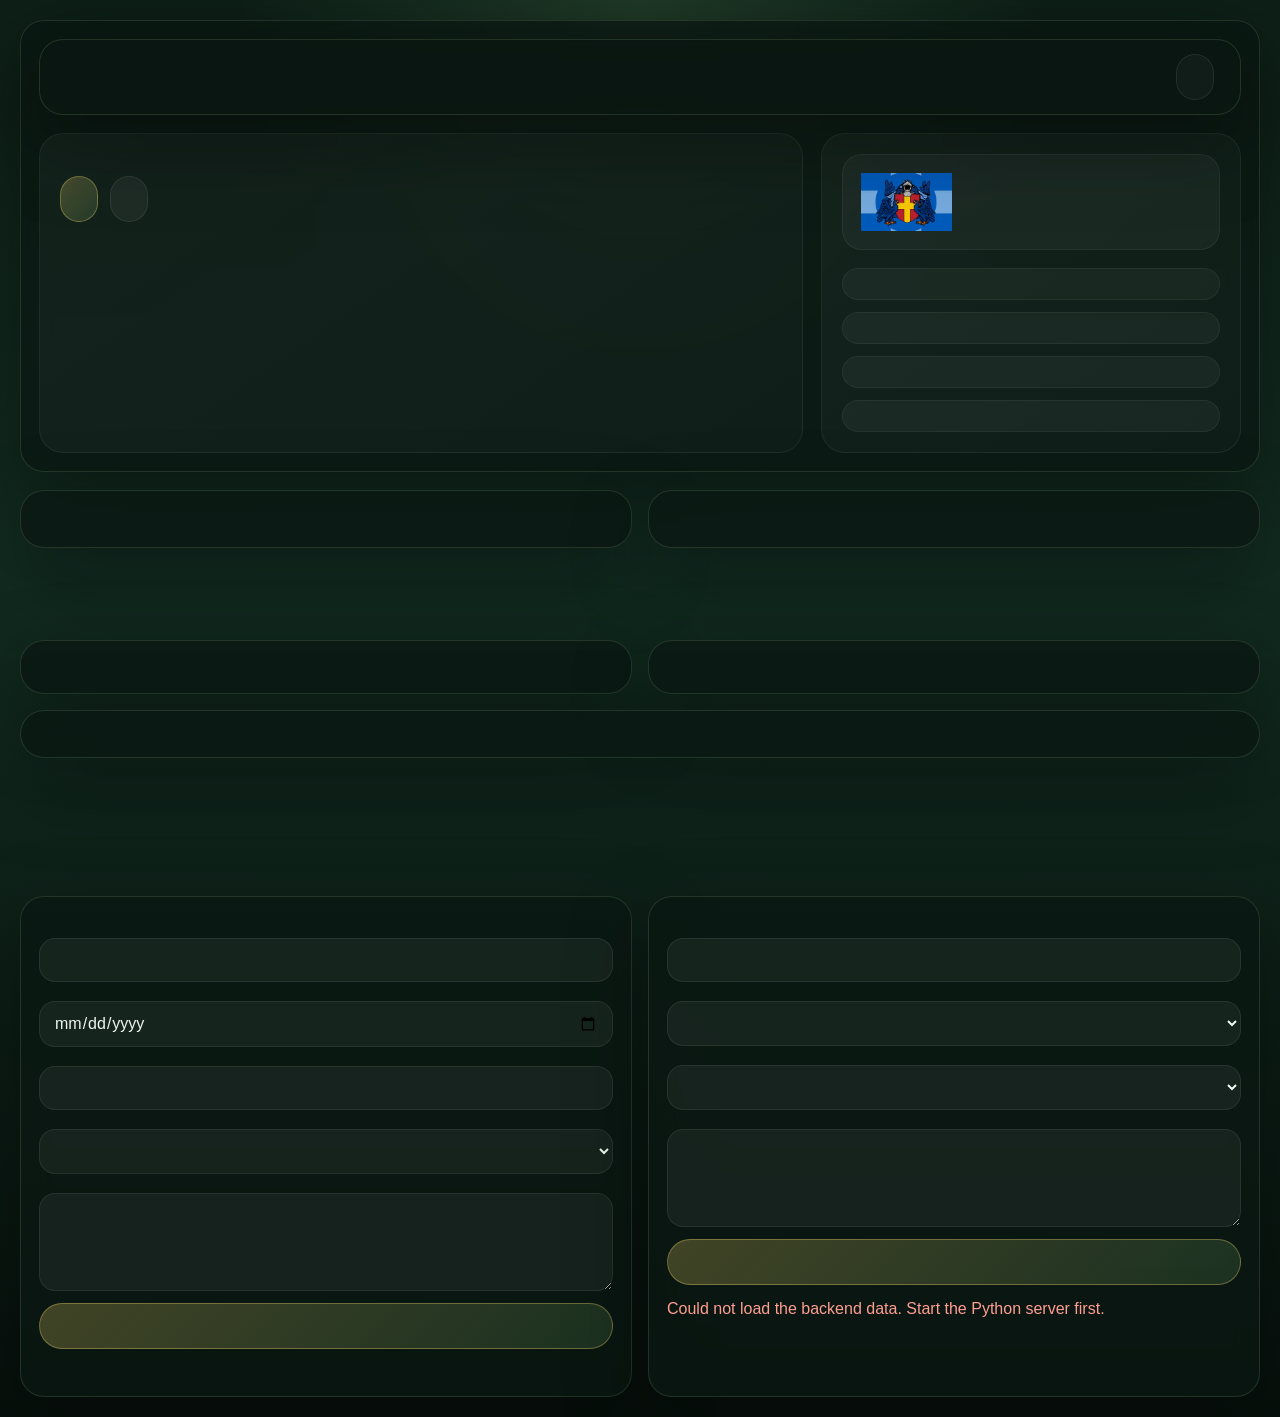
==== index.html @ 23d6ea49 "First upload" ====
<!DOCTYPE html>
<html lang="en">
<head>
  <meta charset="UTF-8">
  <meta name="viewport" content="width=device-width, initial-scale=1.0">
  <title>The Royal Kingdom of Melonia</title>
  <link rel="stylesheet" href="style.css">
</head>
<body>
  <div class="site-shell">
    <header class="hero" id="top">
      <nav class="topnav">
        <div class="wordmark">
          <span class="wordmark__eyebrow" data-i18n="brandingEyebrow"></span>
          <strong class="wordmark__title" id="siteNameTop"></strong>
        </div>

        <div class="topnav__controls">
          <a class="button button--ghost" href="dev.html" target="_blank" rel="noopener noreferrer" data-i18n="devPortalLink"></a>
          <div class="language-switcher" id="languageSwitcher" aria-label="Language selector"></div>
        </div>
      </nav>

      <div class="hero__content">
        <div class="hero__copy">
          <p class="hero__overline" data-i18n="heroOverline"></p>
          <h1 id="siteNameHero"></h1>
          <p class="hero__motto" id="siteMotto"></p>
          <p class="hero__intro" data-i18n="heroIntro"></p>
          <div class="hero__actions">
            <a class="button button--primary" href="#registers" data-i18n="heroPrimaryAction"></a>
            <a class="button" href="#news" data-i18n="heroSecondaryAction"></a>
          </div>
        </div>

        <aside class="hero-card">
          <div class="hero-flag">
            <img src="melonia.png" alt="Flag of Melonia" id="flagImage">
          </div>
          <dl class="hero-facts">
            <div>
              <dt data-i18n="factFounded"></dt>
              <dd id="siteFounded"></dd>
            </div>
            <div>
              <dt data-i18n="factCapital"></dt>
              <dd id="siteCapital"></dd>
            </div>
            <div>
              <dt data-i18n="factTerritories"></dt>
              <dd id="territoryCount"></dd>
            </div>
            <div>
              <dt data-i18n="factGovernment"></dt>
              <dd data-i18n="governmentShort"></dd>
            </div>
          </dl>
        </aside>
      </div>
    </header>

    <main class="main-content">
      <section class="section section--grid" id="about">
        <article class="panel panel--feature">
          <p class="section__eyebrow" data-i18n="sectionAboutEyebrow"></p>
          <h2 data-i18n="sectionAboutTitle"></h2>
          <p data-i18n="sectionAboutBody"></p>
        </article>

        <article class="panel">
          <p class="section__eyebrow" data-i18n="sectionMissionEyebrow"></p>
          <h2 data-i18n="sectionMissionTitle"></h2>
          <p data-i18n="sectionMissionBody"></p>
        </article>
      </section>

      <section class="section" id="news">
        <div class="section-heading">
          <p class="section__eyebrow" data-i18n="sectionNewsEyebrow"></p>
          <h2 data-i18n="sectionNewsTitle"></h2>
          <p data-i18n="sectionNewsLead"></p>
        </div>
        <div class="cards cards--three" id="newsGrid"></div>
      </section>

      <section class="section" id="government">
        <div class="section-heading">
          <p class="section__eyebrow" data-i18n="sectionGovernmentEyebrow"></p>
          <h2 data-i18n="sectionGovernmentTitle"></h2>
          <p data-i18n="sectionGovernmentLead"></p>
        </div>

        <div class="government-layout">
          <article class="panel">
            <h3 data-i18n="sectionMonarchyTitle"></h3>
            <p data-i18n="sectionMonarchyBody"></p>
          </article>

          <article class="panel">
            <h3 data-i18n="sectionCouncilTitle"></h3>
            <p data-i18n="sectionCouncilBody"></p>
          </article>

          <article class="panel panel--wide">
            <h3 data-i18n="sectionMinistriesTitle"></h3>
            <div class="ministry-grid" id="ministryGrid"></div>
          </article>
        </div>
      </section>

      <section class="section" id="territories">
        <div class="section-heading">
          <p class="section__eyebrow" data-i18n="sectionTerritoriesEyebrow"></p>
          <h2 data-i18n="sectionTerritoriesTitle"></h2>
          <p data-i18n="sectionTerritoriesLead"></p>
        </div>
        <div class="cards cards--three" id="territoryGrid"></div>
      </section>

      <section class="section" id="allies">
        <div class="section-heading">
          <p class="section__eyebrow" data-i18n="sectionAlliesEyebrow"></p>
          <h2 data-i18n="sectionAlliesTitle"></h2>
          <p data-i18n="sectionAlliesLead"></p>
        </div>
        <div class="cards cards--three" id="alliesGrid"></div>
      </section>

      <section class="section" id="registers">
        <div class="section-heading">
          <p class="section__eyebrow" data-i18n="sectionRegistersEyebrow"></p>
          <h2 data-i18n="sectionRegistersTitle"></h2>
          <p data-i18n="sectionRegistersLead"></p>
        </div>

        <div class="register-layout">
          <article class="panel">
            <h3 data-i18n="citizenFormTitle"></h3>
            <p class="panel__lead" data-i18n="citizenFormLead"></p>
            <form class="official-form" id="citizenForm">
              <label>
                <span data-i18n="labelFullName"></span>
                <input type="text" name="fullName" required>
              </label>
              <label>
                <span data-i18n="labelBirthDate"></span>
                <input type="date" name="birthDate" required>
              </label>
              <label>
                <span data-i18n="labelResidence"></span>
                <input type="text" name="residence" required>
              </label>
              <label>
                <span data-i18n="labelTerritory"></span>
                <select name="territory" id="citizenTerritory" required></select>
              </label>
              <label>
                <span data-i18n="labelNotes"></span>
                <textarea name="notes" rows="4"></textarea>
              </label>
              <button class="button button--primary" type="submit" data-i18n="submitCitizen"></button>
            </form>
            <p class="form-status" id="citizenStatus"></p>
          </article>

          <article class="panel">
            <h3 data-i18n="passportFormTitle"></h3>
            <p class="panel__lead" data-i18n="passportFormLead"></p>
            <form class="official-form" id="passportForm">
              <label>
                <span data-i18n="labelApplicantName"></span>
                <input type="text" name="applicantName" required>
              </label>
              <label>
                <span data-i18n="labelDocumentType"></span>
                <select name="documentType" required>
                  <option value="standard" data-i18n-option="documentStandard"></option>
                  <option value="official" data-i18n-option="documentOfficial"></option>
                  <option value="service" data-i18n-option="documentService"></option>
                </select>
              </label>
              <label>
                <span data-i18n="labelTerritory"></span>
                <select name="territory" id="passportTerritory" required></select>
              </label>
              <label>
                <span data-i18n="labelIssueReason"></span>
                <textarea name="issueReason" rows="4" required></textarea>
              </label>
              <button class="button button--primary" type="submit" data-i18n="submitPassport"></button>
            </form>
            <p class="form-status" id="passportStatus"></p>
          </article>
        </div>
      </section>

    </main>
  </div>

  <template id="recordTemplate">
    <article class="record-card">
      <strong class="record-card__title"></strong>
      <p class="record-card__meta"></p>
      <p class="record-card__body"></p>
    </article>
  </template>

  <script src="script.js"></script>
</body>
</html>
---- style.css ----
:root {
  --bg-top: #0d1f17;
  --bg-mid: #122b21;
  --bg-bottom: #07100c;
  --panel: rgba(11, 24, 18, 0.78);
  --panel-strong: rgba(11, 24, 18, 0.9);
  --panel-soft: rgba(255, 255, 255, 0.04);
  --line: rgba(190, 233, 178, 0.14);
  --line-strong: rgba(190, 233, 178, 0.34);
  --text: #eef8ef;
  --muted: #adc4b0;
  --accent: #f2d96b;
  --accent-2: #8fd98b;
  --danger: #ff9f92;
  --success: #9ef1a1;
  --shadow: 0 28px 80px rgba(0, 0, 0, 0.35);
}

* {
  box-sizing: border-box;
}

html,
body {
  margin: 0;
  min-height: 100%;
}

body {
  font-family: "Segoe UI", sans-serif;
  color: var(--text);
  background:
    radial-gradient(circle at top, rgba(143, 217, 139, 0.14), transparent 26%),
    linear-gradient(180deg, var(--bg-top), var(--bg-mid) 40%, var(--bg-bottom));
}

img {
  max-width: 100%;
  display: block;
}

button,
input,
select,
textarea {
  font: inherit;
}

.site-shell {
  width: min(1440px, 100%);
  margin: 0 auto;
  padding: 20px;
}

.hero,
.panel,
.topnav,
.language-switcher button,
.card,
.record-card {
  background: var(--panel);
  border: 1px solid var(--line);
  box-shadow: var(--shadow);
  backdrop-filter: blur(16px);
}

.hero,
.panel,
.topnav,
.button,
.language-switcher button,
.card,
.record-card {
  border-radius: 24px;
}

.hero {
  padding: 18px;
}

.topnav {
  display: flex;
  justify-content: space-between;
  align-items: center;
  gap: 16px;
  padding: 14px 16px;
}

.topnav__controls {
  display: flex;
  flex-wrap: wrap;
  align-items: center;
  gap: 10px;
}

.wordmark__eyebrow,
.hero__overline,
.section__eyebrow,
.panel__lead,
.record-card__meta,
.hero-facts dt,
.official-form span,
.form-status {
  color: var(--muted);
}

.wordmark__eyebrow,
.hero__overline,
.section__eyebrow {
  margin: 0 0 8px;
  text-transform: uppercase;
  letter-spacing: 0.2em;
  font-size: 0.72rem;
}

.wordmark__title {
  color: var(--accent);
  font-size: 1rem;
}

.language-switcher {
  display: flex;
  flex-wrap: wrap;
  gap: 8px;
}

.language-switcher button {
  padding: 10px 14px;
  color: var(--text);
  cursor: pointer;
  transition: 140ms ease;
}

.language-switcher button.is-active,
.language-switcher button:hover,
.button:hover {
  border-color: var(--line-strong);
  background: linear-gradient(135deg, rgba(143, 217, 139, 0.18), rgba(242, 217, 107, 0.12));
}

.hero__content {
  display: grid;
  grid-template-columns: minmax(0, 1.4fr) minmax(300px, 420px);
  gap: 18px;
  margin-top: 18px;
}

.hero__copy,
.hero-card {
  padding: 20px;
  border-radius: 24px;
  background: linear-gradient(145deg, rgba(255,255,255,0.04), rgba(255,255,255,0.02));
  border: 1px solid rgba(255,255,255,0.06);
}

.hero h1,
.section-heading h2,
.panel h3,
.panel h4 {
  margin: 0;
}

.hero h1 {
  font-size: clamp(2.2rem, 4.5vw, 4.8rem);
  line-height: 0.96;
  color: var(--accent);
}

.hero__motto {
  margin: 14px 0 8px;
  font-size: 1.2rem;
  color: var(--accent-2);
  font-weight: 700;
}

.hero__intro,
.section-heading p,
.panel p,
.card p,
.record-card__body {
  line-height: 1.7;
}

.hero__actions {
  display: flex;
  flex-wrap: wrap;
  gap: 12px;
  margin-top: 22px;
}

.button {
  display: inline-flex;
  align-items: center;
  justify-content: center;
  min-height: 46px;
  padding: 12px 18px;
  color: var(--text);
  text-decoration: none;
  border: 1px solid rgba(255,255,255,0.08);
  background: rgba(255,255,255,0.05);
  cursor: pointer;
  transition: 140ms ease;
}

.button--primary {
  background: linear-gradient(135deg, rgba(242, 217, 107, 0.24), rgba(143, 217, 139, 0.14));
  border-color: rgba(242, 217, 107, 0.34);
}

.button--ghost {
  background: rgba(255,255,255,0.03);
}

.hero-card {
  display: grid;
  gap: 18px;
}

.hero-flag {
  padding: 18px;
  border-radius: 20px;
  background: rgba(255,255,255,0.04);
  border: 1px solid rgba(255,255,255,0.06);
}

.hero-facts {
  display: grid;
  gap: 12px;
  margin: 0;
}

.hero-facts div {
  padding: 12px 14px;
  border-radius: 18px;
  background: var(--panel-soft);
  border: 1px solid rgba(255,255,255,0.06);
}

.hero-facts dt {
  margin-bottom: 6px;
  font-size: 0.78rem;
  text-transform: uppercase;
  letter-spacing: 0.16em;
}

.hero-facts dd {
  margin: 0;
  color: var(--accent);
  font-weight: 700;
}

.main-content {
  display: grid;
  gap: 18px;
  margin-top: 18px;
}

.section {
  display: grid;
  gap: 16px;
}

.section--grid {
  grid-template-columns: repeat(2, minmax(0, 1fr));
}

.section-heading {
  max-width: 72ch;
}

.section-heading h2 {
  font-size: clamp(1.7rem, 3vw, 3rem);
  color: var(--accent);
}

.section-heading p {
  margin: 12px 0 0;
}

.panel {
  padding: 18px;
}

.panel h3,
.panel h4,
.card h3,
.record-card__title {
  color: var(--accent);
  margin-bottom: 10px;
}

.cards,
.record-list,
.official-form,
.ministry-grid {
  display: grid;
  gap: 12px;
}

.cards--three {
  grid-template-columns: repeat(3, minmax(0, 1fr));
}

.card,
.record-card {
  padding: 16px;
}

.government-layout,
.register-layout,
.records-grid,
.dev-layout {
  display: grid;
  gap: 16px;
}

.government-layout,
.register-layout,
.records-grid {
  grid-template-columns: repeat(2, minmax(0, 1fr));
}

.dev-layout {
  grid-template-columns: 340px minmax(0, 1fr);
}

.panel--wide {
  grid-column: span 2;
}

.ministry-grid {
  grid-template-columns: repeat(2, minmax(0, 1fr));
}

.ministry-card {
  padding: 14px;
  border-radius: 18px;
  background: var(--panel-soft);
  border: 1px solid rgba(255,255,255,0.06);
}

.ministry-card strong {
  display: block;
  color: var(--accent);
  margin-bottom: 6px;
}

.ministry-card__meta {
  font-size: 0.9rem;
  color: var(--muted);
  margin-bottom: 8px;
}

.official-form label {
  display: grid;
  gap: 7px;
}

.official-form input,
.official-form select,
.official-form textarea {
  width: 100%;
  padding: 12px 14px;
  color: var(--text);
  border: 1px solid rgba(255,255,255,0.08);
  border-radius: 16px;
  background: rgba(255,255,255,0.05);
}

.official-form input:focus,
.official-form select:focus,
.official-form textarea:focus {
  outline: 2px solid rgba(242, 217, 107, 0.25);
  border-color: var(--line-strong);
}

.form-status {
  min-height: 1.2em;
  margin: 10px 0 0;
}

.form-status.is-success {
  color: var(--success);
}

.form-status.is-error {
  color: var(--danger);
}

.dev-dashboard {
  display: grid;
  gap: 16px;
}

.manager-list {
  display: grid;
  gap: 12px;
  margin-bottom: 14px;
}

.panel--manager {
  padding: 14px;
  border-radius: 18px;
}

.records-grid--dev {
  grid-template-columns: repeat(2, minmax(0, 1fr));
}

.panel-row {
  display: flex;
  justify-content: space-between;
  align-items: center;
  gap: 12px;
  margin-bottom: 12px;
}

@media (max-width: 1180px) {
  .hero__content,
  .section--grid,
  .cards--three,
  .government-layout,
  .register-layout,
  .records-grid,
  .dev-layout,
  .records-grid--dev {
    grid-template-columns: 1fr;
  }

  .panel--wide {
    grid-column: auto;
  }

  .ministry-grid {
    grid-template-columns: 1fr;
  }
}

@media (max-width: 760px) {
  .site-shell {
    padding: 12px;
  }

  .topnav {
    flex-direction: column;
    align-items: flex-start;
  }

  .hero {
    padding: 12px;
  }
}
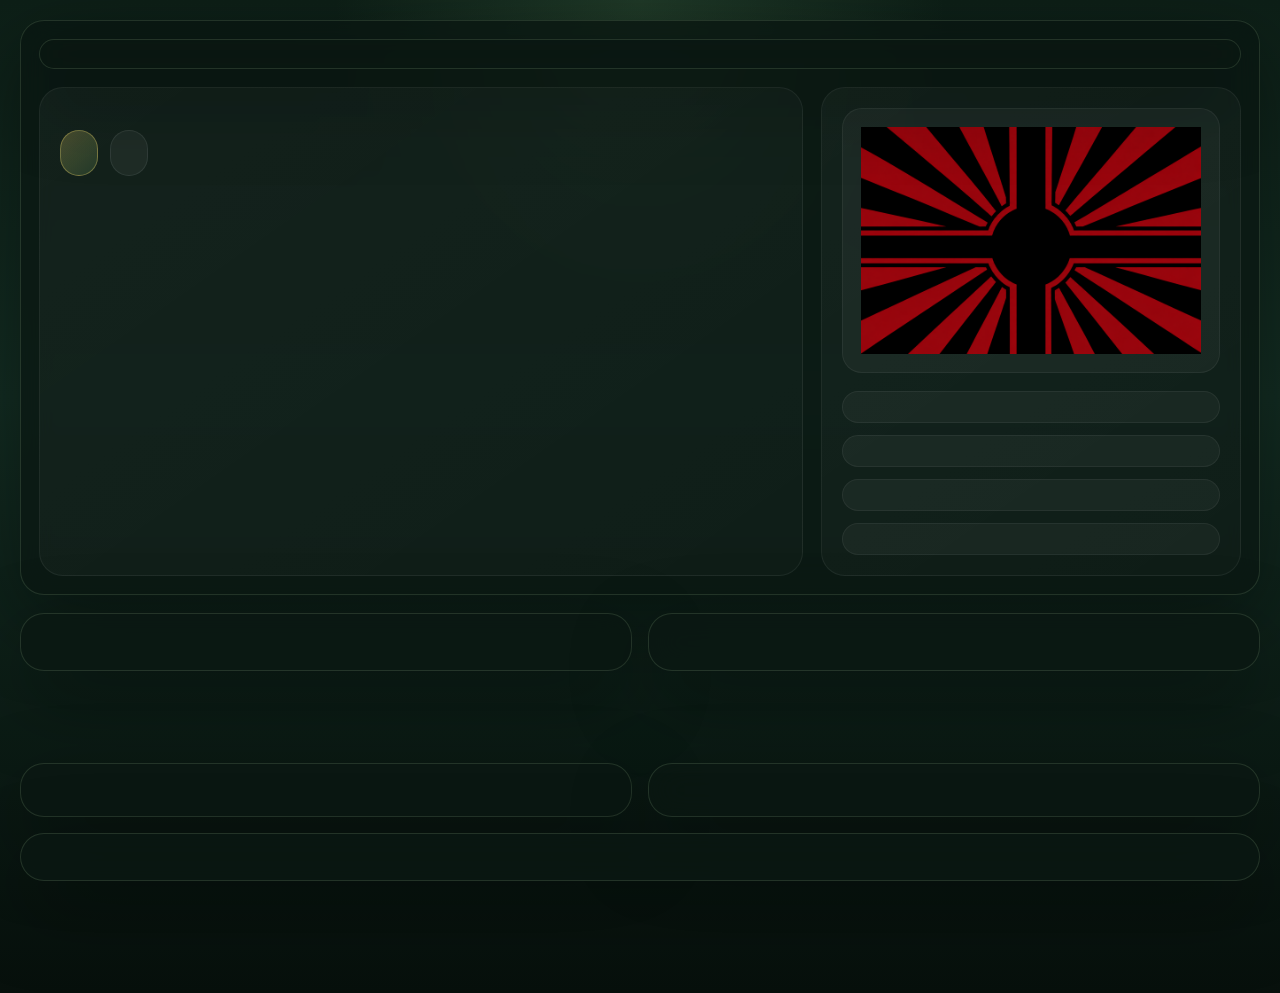
==== commit 60cb84d5: "massive change" ====
--- a/index.html
+++ b/index.html
@@ -3,7 +3,7 @@
 <head>
   <meta charset="UTF-8">
   <meta name="viewport" content="width=device-width, initial-scale=1.0">
-  <title>The Royal Kingdom of Melonia</title>
+  <title>The Empire of Melonia</title>
   <link rel="stylesheet" href="style.css">
 </head>
 <body>
@@ -14,11 +14,6 @@
           <span class="wordmark__eyebrow" data-i18n="brandingEyebrow"></span>
           <strong class="wordmark__title" id="siteNameTop"></strong>
         </div>
-
-        <div class="topnav__controls">
-          <a class="button button--ghost" href="dev.html" target="_blank" rel="noopener noreferrer" data-i18n="devPortalLink"></a>
-          <div class="language-switcher" id="languageSwitcher" aria-label="Language selector"></div>
-        </div>
       </nav>
 
       <div class="hero__content">
@@ -27,8 +22,9 @@
           <h1 id="siteNameHero"></h1>
           <p class="hero__motto" id="siteMotto"></p>
           <p class="hero__intro" data-i18n="heroIntro"></p>
+
           <div class="hero__actions">
-            <a class="button button--primary" href="#registers" data-i18n="heroPrimaryAction"></a>
+            <a class="button button--primary" href="#news" data-i18n="heroPrimaryAction"></a>
             <a class="button" href="#news" data-i18n="heroSecondaryAction"></a>
           </div>
         </div>
@@ -37,19 +33,23 @@
           <div class="hero-flag">
             <img src="melonia.png" alt="Flag of Melonia" id="flagImage">
           </div>
+
           <dl class="hero-facts">
             <div>
               <dt data-i18n="factFounded"></dt>
               <dd id="siteFounded"></dd>
             </div>
+
             <div>
               <dt data-i18n="factCapital"></dt>
               <dd id="siteCapital"></dd>
             </div>
+
             <div>
               <dt data-i18n="factTerritories"></dt>
               <dd id="territoryCount"></dd>
             </div>
+
             <div>
               <dt data-i18n="factGovernment"></dt>
               <dd data-i18n="governmentShort"></dd>
@@ -60,6 +60,7 @@
     </header>
 
     <main class="main-content">
+
       <section class="section section--grid" id="about">
         <article class="panel panel--feature">
           <p class="section__eyebrow" data-i18n="sectionAboutEyebrow"></p>
@@ -80,6 +81,7 @@
           <h2 data-i18n="sectionNewsTitle"></h2>
           <p data-i18n="sectionNewsLead"></p>
         </div>
+
         <div class="cards cards--three" id="newsGrid"></div>
       </section>
 
@@ -91,6 +93,7 @@
         </div>
 
         <div class="government-layout">
+
           <article class="panel">
             <h3 data-i18n="sectionMonarchyTitle"></h3>
             <p data-i18n="sectionMonarchyBody"></p>
@@ -105,6 +108,7 @@
             <h3 data-i18n="sectionMinistriesTitle"></h3>
             <div class="ministry-grid" id="ministryGrid"></div>
           </article>
+
         </div>
       </section>
 
@@ -114,6 +118,7 @@
           <h2 data-i18n="sectionTerritoriesTitle"></h2>
           <p data-i18n="sectionTerritoriesLead"></p>
         </div>
+
         <div class="cards cards--three" id="territoryGrid"></div>
       </section>
 
@@ -123,75 +128,8 @@
           <h2 data-i18n="sectionAlliesTitle"></h2>
           <p data-i18n="sectionAlliesLead"></p>
         </div>
+
         <div class="cards cards--three" id="alliesGrid"></div>
-      </section>
-
-      <section class="section" id="registers">
-        <div class="section-heading">
-          <p class="section__eyebrow" data-i18n="sectionRegistersEyebrow"></p>
-          <h2 data-i18n="sectionRegistersTitle"></h2>
-          <p data-i18n="sectionRegistersLead"></p>
-        </div>
-
-        <div class="register-layout">
-          <article class="panel">
-            <h3 data-i18n="citizenFormTitle"></h3>
-            <p class="panel__lead" data-i18n="citizenFormLead"></p>
-            <form class="official-form" id="citizenForm">
-              <label>
-                <span data-i18n="labelFullName"></span>
-                <input type="text" name="fullName" required>
-              </label>
-              <label>
-                <span data-i18n="labelBirthDate"></span>
-                <input type="date" name="birthDate" required>
-              </label>
-              <label>
-                <span data-i18n="labelResidence"></span>
-                <input type="text" name="residence" required>
-              </label>
-              <label>
-                <span data-i18n="labelTerritory"></span>
-                <select name="territory" id="citizenTerritory" required></select>
-              </label>
-              <label>
-                <span data-i18n="labelNotes"></span>
-                <textarea name="notes" rows="4"></textarea>
-              </label>
-              <button class="button button--primary" type="submit" data-i18n="submitCitizen"></button>
-            </form>
-            <p class="form-status" id="citizenStatus"></p>
-          </article>
-
-          <article class="panel">
-            <h3 data-i18n="passportFormTitle"></h3>
-            <p class="panel__lead" data-i18n="passportFormLead"></p>
-            <form class="official-form" id="passportForm">
-              <label>
-                <span data-i18n="labelApplicantName"></span>
-                <input type="text" name="applicantName" required>
-              </label>
-              <label>
-                <span data-i18n="labelDocumentType"></span>
-                <select name="documentType" required>
-                  <option value="standard" data-i18n-option="documentStandard"></option>
-                  <option value="official" data-i18n-option="documentOfficial"></option>
-                  <option value="service" data-i18n-option="documentService"></option>
-                </select>
-              </label>
-              <label>
-                <span data-i18n="labelTerritory"></span>
-                <select name="territory" id="passportTerritory" required></select>
-              </label>
-              <label>
-                <span data-i18n="labelIssueReason"></span>
-                <textarea name="issueReason" rows="4" required></textarea>
-              </label>
-              <button class="button button--primary" type="submit" data-i18n="submitPassport"></button>
-            </form>
-            <p class="form-status" id="passportStatus"></p>
-          </article>
-        </div>
       </section>
 
     </main>
@@ -207,4 +145,4 @@
 
   <script src="script.js"></script>
 </body>
-</html>
+</html>
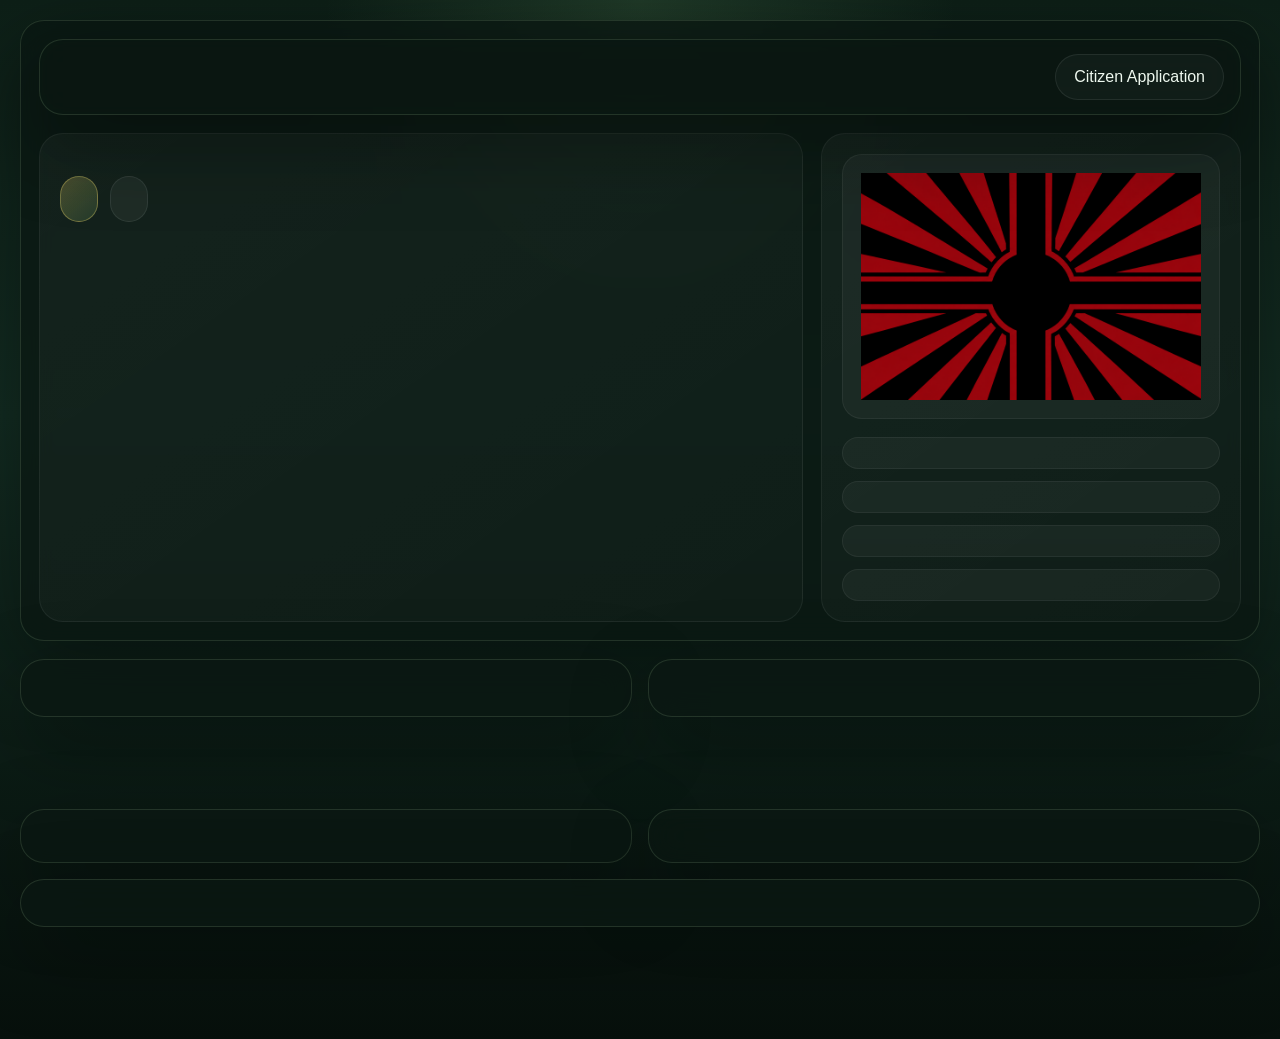
==== commit 8571884e: "test" ====
--- a/index.html
+++ b/index.html
@@ -14,6 +14,14 @@
           <span class="wordmark__eyebrow" data-i18n="brandingEyebrow"></span>
           <strong class="wordmark__title" id="siteNameTop"></strong>
         </div>
+
+        <!-- ADDED: Citizen application link -->
+        <div class="topnav__links">
+          <a class="button button--ghost" href="citizen.html">
+            Citizen Application
+          </a>
+        </div>
+
       </nav>
 
       <div class="hero__content">
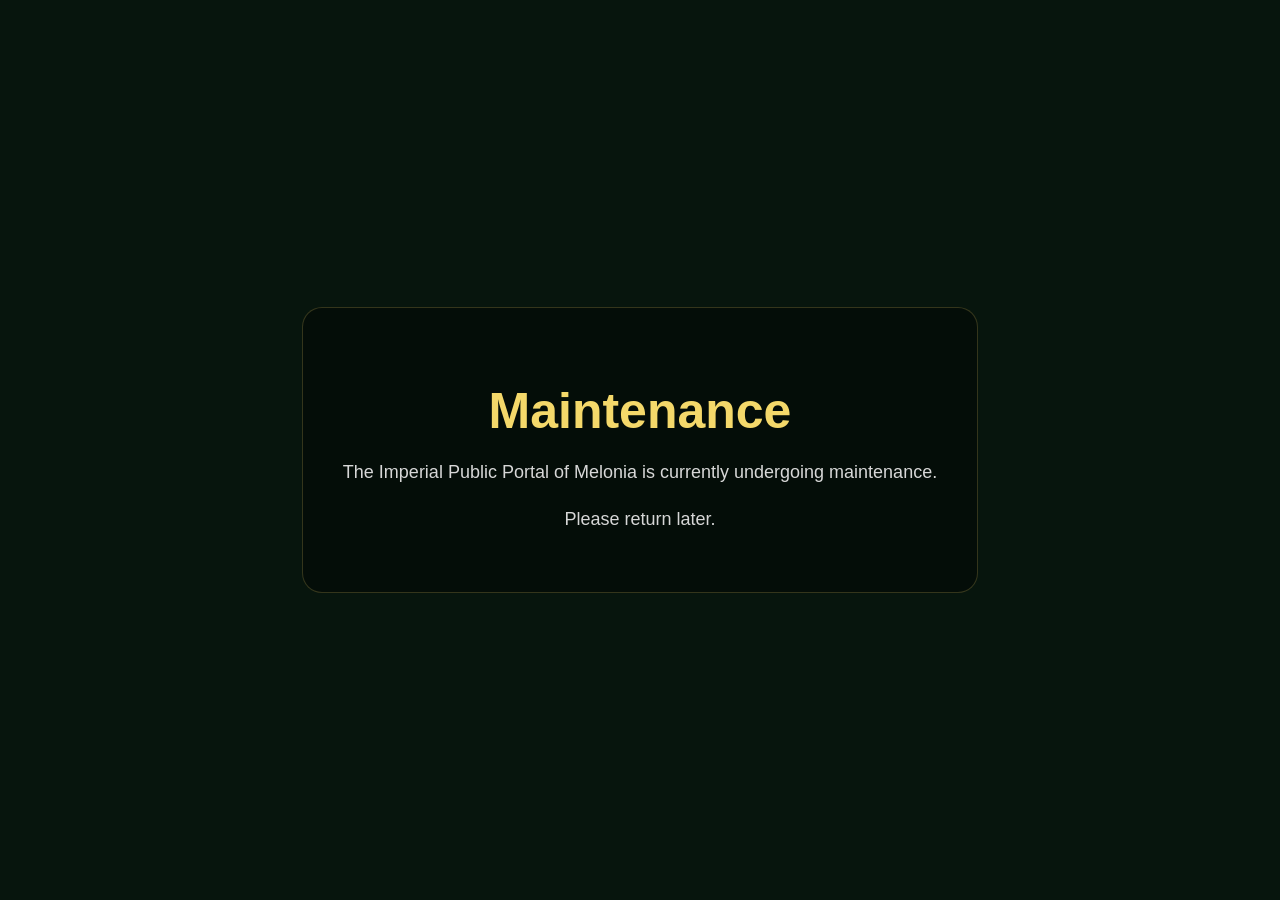
==== commit f3731558: "maintanance" ====
--- a/index.html
+++ b/index.html
@@ -3,154 +3,54 @@
 <head>
   <meta charset="UTF-8">
   <meta name="viewport" content="width=device-width, initial-scale=1.0">
-  <title>The Empire of Melonia</title>
-  <link rel="stylesheet" href="style.css">
+  <title>Maintenance | The Empire of Melonia</title>
+
+  <style>
+    body {
+      margin: 0;
+      background: #07150d;
+      color: #f4d86a;
+      font-family: Arial, sans-serif;
+      display: flex;
+      align-items: center;
+      justify-content: center;
+      height: 100vh;
+      text-align: center;
+    }
+
+    .box {
+      max-width: 700px;
+      padding: 40px;
+      border: 1px solid rgba(244,216,106,0.2);
+      border-radius: 20px;
+      background: rgba(0,0,0,0.35);
+    }
+
+    h1 {
+      font-size: 50px;
+      margin-bottom: 10px;
+    }
+
+    p {
+      color: #d7d7d7;
+      font-size: 18px;
+      line-height: 1.6;
+    }
+  </style>
 </head>
 <body>
-  <div class="site-shell">
-    <header class="hero" id="top">
-      <nav class="topnav">
-        <div class="wordmark">
-          <span class="wordmark__eyebrow" data-i18n="brandingEyebrow"></span>
-          <strong class="wordmark__title" id="siteNameTop"></strong>
-        </div>
 
-        <!-- ADDED: Citizen application link -->
-        <div class="topnav__links">
-          <a class="button button--ghost" href="citizen.html">
-            Citizen Application
-          </a>
-        </div>
+  <div class="box">
+    <h1>Maintenance</h1>
 
-      </nav>
+    <p>
+      The Imperial Public Portal of Melonia is currently undergoing maintenance.
+    </p>
 
-      <div class="hero__content">
-        <div class="hero__copy">
-          <p class="hero__overline" data-i18n="heroOverline"></p>
-          <h1 id="siteNameHero"></h1>
-          <p class="hero__motto" id="siteMotto"></p>
-          <p class="hero__intro" data-i18n="heroIntro"></p>
-
-          <div class="hero__actions">
-            <a class="button button--primary" href="#news" data-i18n="heroPrimaryAction"></a>
-            <a class="button" href="#news" data-i18n="heroSecondaryAction"></a>
-          </div>
-        </div>
-
-        <aside class="hero-card">
-          <div class="hero-flag">
-            <img src="melonia.png" alt="Flag of Melonia" id="flagImage">
-          </div>
-
-          <dl class="hero-facts">
-            <div>
-              <dt data-i18n="factFounded"></dt>
-              <dd id="siteFounded"></dd>
-            </div>
-
-            <div>
-              <dt data-i18n="factCapital"></dt>
-              <dd id="siteCapital"></dd>
-            </div>
-
-            <div>
-              <dt data-i18n="factTerritories"></dt>
-              <dd id="territoryCount"></dd>
-            </div>
-
-            <div>
-              <dt data-i18n="factGovernment"></dt>
-              <dd data-i18n="governmentShort"></dd>
-            </div>
-          </dl>
-        </aside>
-      </div>
-    </header>
-
-    <main class="main-content">
-
-      <section class="section section--grid" id="about">
-        <article class="panel panel--feature">
-          <p class="section__eyebrow" data-i18n="sectionAboutEyebrow"></p>
-          <h2 data-i18n="sectionAboutTitle"></h2>
-          <p data-i18n="sectionAboutBody"></p>
-        </article>
-
-        <article class="panel">
-          <p class="section__eyebrow" data-i18n="sectionMissionEyebrow"></p>
-          <h2 data-i18n="sectionMissionTitle"></h2>
-          <p data-i18n="sectionMissionBody"></p>
-        </article>
-      </section>
-
-      <section class="section" id="news">
-        <div class="section-heading">
-          <p class="section__eyebrow" data-i18n="sectionNewsEyebrow"></p>
-          <h2 data-i18n="sectionNewsTitle"></h2>
-          <p data-i18n="sectionNewsLead"></p>
-        </div>
-
-        <div class="cards cards--three" id="newsGrid"></div>
-      </section>
-
-      <section class="section" id="government">
-        <div class="section-heading">
-          <p class="section__eyebrow" data-i18n="sectionGovernmentEyebrow"></p>
-          <h2 data-i18n="sectionGovernmentTitle"></h2>
-          <p data-i18n="sectionGovernmentLead"></p>
-        </div>
-
-        <div class="government-layout">
-
-          <article class="panel">
-            <h3 data-i18n="sectionMonarchyTitle"></h3>
-            <p data-i18n="sectionMonarchyBody"></p>
-          </article>
-
-          <article class="panel">
-            <h3 data-i18n="sectionCouncilTitle"></h3>
-            <p data-i18n="sectionCouncilBody"></p>
-          </article>
-
-          <article class="panel panel--wide">
-            <h3 data-i18n="sectionMinistriesTitle"></h3>
-            <div class="ministry-grid" id="ministryGrid"></div>
-          </article>
-
-        </div>
-      </section>
-
-      <section class="section" id="territories">
-        <div class="section-heading">
-          <p class="section__eyebrow" data-i18n="sectionTerritoriesEyebrow"></p>
-          <h2 data-i18n="sectionTerritoriesTitle"></h2>
-          <p data-i18n="sectionTerritoriesLead"></p>
-        </div>
-
-        <div class="cards cards--three" id="territoryGrid"></div>
-      </section>
-
-      <section class="section" id="allies">
-        <div class="section-heading">
-          <p class="section__eyebrow" data-i18n="sectionAlliesEyebrow"></p>
-          <h2 data-i18n="sectionAlliesTitle"></h2>
-          <p data-i18n="sectionAlliesLead"></p>
-        </div>
-
-        <div class="cards cards--three" id="alliesGrid"></div>
-      </section>
-
-    </main>
+    <p>
+      Please return later.
+    </p>
   </div>
 
-  <template id="recordTemplate">
-    <article class="record-card">
-      <strong class="record-card__title"></strong>
-      <p class="record-card__meta"></p>
-      <p class="record-card__body"></p>
-    </article>
-  </template>
-
-  <script src="script.js"></script>
 </body>
 </html>
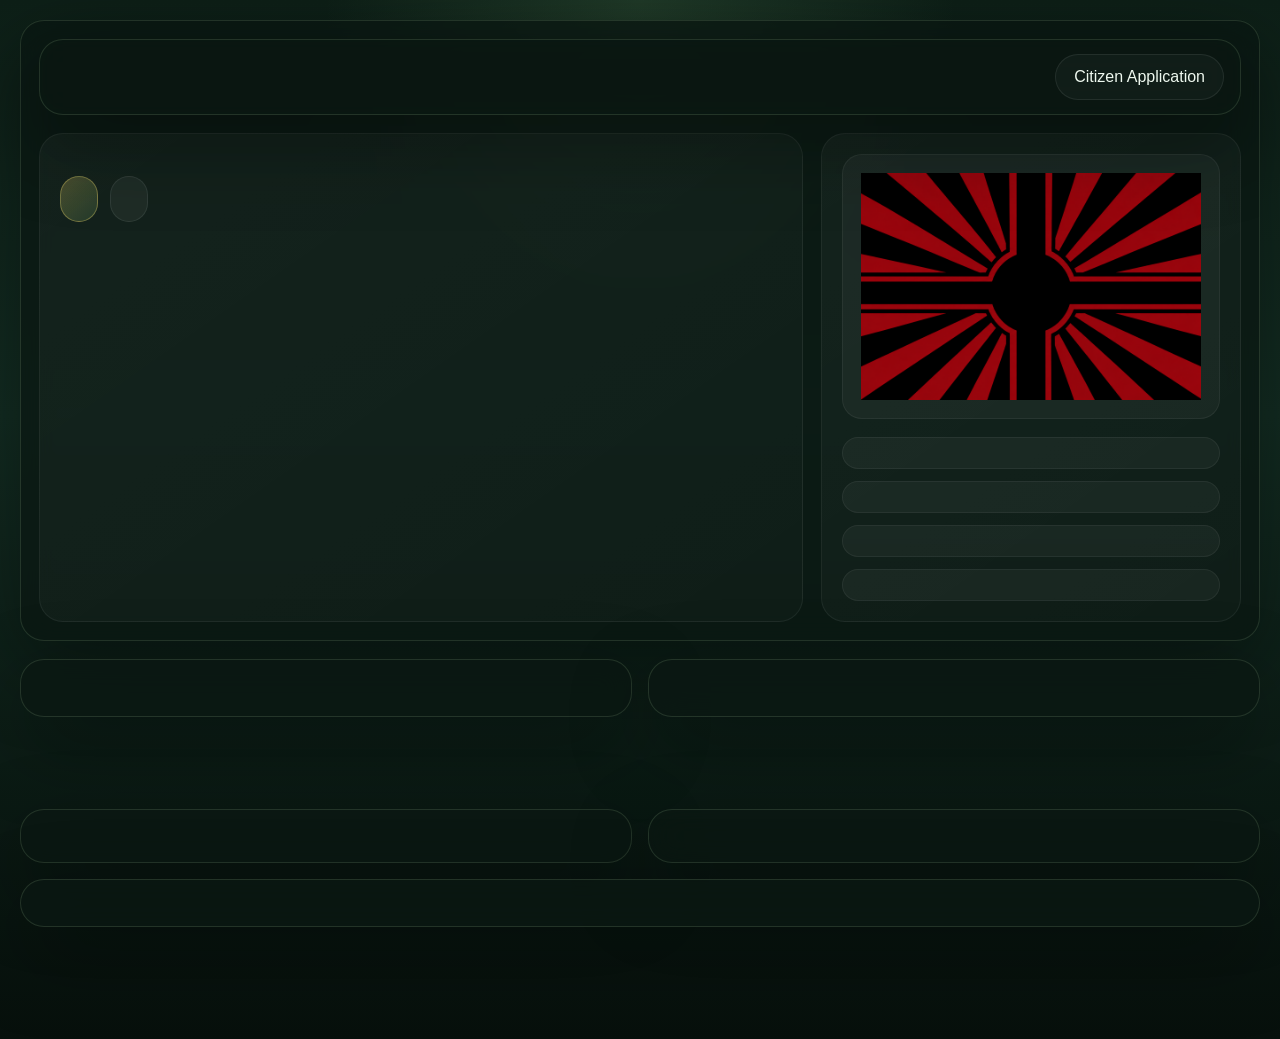
==== commit fa6f1d8c: "reset" ====
--- a/index.html
+++ b/index.html
@@ -3,54 +3,154 @@
 <head>
   <meta charset="UTF-8">
   <meta name="viewport" content="width=device-width, initial-scale=1.0">
-  <title>Maintenance | The Empire of Melonia</title>
-
-  <style>
-    body {
-      margin: 0;
-      background: #07150d;
-      color: #f4d86a;
-      font-family: Arial, sans-serif;
-      display: flex;
-      align-items: center;
-      justify-content: center;
-      height: 100vh;
-      text-align: center;
-    }
-
-    .box {
-      max-width: 700px;
-      padding: 40px;
-      border: 1px solid rgba(244,216,106,0.2);
-      border-radius: 20px;
-      background: rgba(0,0,0,0.35);
-    }
-
-    h1 {
-      font-size: 50px;
-      margin-bottom: 10px;
-    }
-
-    p {
-      color: #d7d7d7;
-      font-size: 18px;
-      line-height: 1.6;
-    }
-  </style>
+  <title>The Empire of Melonia</title>
+  <link rel="stylesheet" href="style.css">
 </head>
 <body>
+  <div class="site-shell">
+    <header class="hero" id="top">
+      <nav class="topnav">
+        <div class="wordmark">
+          <span class="wordmark__eyebrow" data-i18n="brandingEyebrow"></span>
+          <strong class="wordmark__title" id="siteNameTop"></strong>
+        </div>
 
-  <div class="box">
-    <h1>Maintenance</h1>
+        <!-- ADDED: Citizen application link -->
+        <div class="topnav__links">
+          <a class="button button--ghost" href="citizen.html">
+            Citizen Application
+          </a>
+        </div>
 
-    <p>
-      The Imperial Public Portal of Melonia is currently undergoing maintenance.
-    </p>
+      </nav>
 
-    <p>
-      Please return later.
-    </p>
+      <div class="hero__content">
+        <div class="hero__copy">
+          <p class="hero__overline" data-i18n="heroOverline"></p>
+          <h1 id="siteNameHero"></h1>
+          <p class="hero__motto" id="siteMotto"></p>
+          <p class="hero__intro" data-i18n="heroIntro"></p>
+
+          <div class="hero__actions">
+            <a class="button button--primary" href="#news" data-i18n="heroPrimaryAction"></a>
+            <a class="button" href="#news" data-i18n="heroSecondaryAction"></a>
+          </div>
+        </div>
+
+        <aside class="hero-card">
+          <div class="hero-flag">
+            <img src="melonia.png" alt="Flag of Melonia" id="flagImage">
+          </div>
+
+          <dl class="hero-facts">
+            <div>
+              <dt data-i18n="factFounded"></dt>
+              <dd id="siteFounded"></dd>
+            </div>
+
+            <div>
+              <dt data-i18n="factCapital"></dt>
+              <dd id="siteCapital"></dd>
+            </div>
+
+            <div>
+              <dt data-i18n="factTerritories"></dt>
+              <dd id="territoryCount"></dd>
+            </div>
+
+            <div>
+              <dt data-i18n="factGovernment"></dt>
+              <dd data-i18n="governmentShort"></dd>
+            </div>
+          </dl>
+        </aside>
+      </div>
+    </header>
+
+    <main class="main-content">
+
+      <section class="section section--grid" id="about">
+        <article class="panel panel--feature">
+          <p class="section__eyebrow" data-i18n="sectionAboutEyebrow"></p>
+          <h2 data-i18n="sectionAboutTitle"></h2>
+          <p data-i18n="sectionAboutBody"></p>
+        </article>
+
+        <article class="panel">
+          <p class="section__eyebrow" data-i18n="sectionMissionEyebrow"></p>
+          <h2 data-i18n="sectionMissionTitle"></h2>
+          <p data-i18n="sectionMissionBody"></p>
+        </article>
+      </section>
+
+      <section class="section" id="news">
+        <div class="section-heading">
+          <p class="section__eyebrow" data-i18n="sectionNewsEyebrow"></p>
+          <h2 data-i18n="sectionNewsTitle"></h2>
+          <p data-i18n="sectionNewsLead"></p>
+        </div>
+
+        <div class="cards cards--three" id="newsGrid"></div>
+      </section>
+
+      <section class="section" id="government">
+        <div class="section-heading">
+          <p class="section__eyebrow" data-i18n="sectionGovernmentEyebrow"></p>
+          <h2 data-i18n="sectionGovernmentTitle"></h2>
+          <p data-i18n="sectionGovernmentLead"></p>
+        </div>
+
+        <div class="government-layout">
+
+          <article class="panel">
+            <h3 data-i18n="sectionMonarchyTitle"></h3>
+            <p data-i18n="sectionMonarchyBody"></p>
+          </article>
+
+          <article class="panel">
+            <h3 data-i18n="sectionCouncilTitle"></h3>
+            <p data-i18n="sectionCouncilBody"></p>
+          </article>
+
+          <article class="panel panel--wide">
+            <h3 data-i18n="sectionMinistriesTitle"></h3>
+            <div class="ministry-grid" id="ministryGrid"></div>
+          </article>
+
+        </div>
+      </section>
+
+      <section class="section" id="territories">
+        <div class="section-heading">
+          <p class="section__eyebrow" data-i18n="sectionTerritoriesEyebrow"></p>
+          <h2 data-i18n="sectionTerritoriesTitle"></h2>
+          <p data-i18n="sectionTerritoriesLead"></p>
+        </div>
+
+        <div class="cards cards--three" id="territoryGrid"></div>
+      </section>
+
+      <section class="section" id="allies">
+        <div class="section-heading">
+          <p class="section__eyebrow" data-i18n="sectionAlliesEyebrow"></p>
+          <h2 data-i18n="sectionAlliesTitle"></h2>
+          <p data-i18n="sectionAlliesLead"></p>
+        </div>
+
+        <div class="cards cards--three" id="alliesGrid"></div>
+      </section>
+
+    </main>
   </div>
 
+  <template id="recordTemplate">
+    <article class="record-card">
+      <strong class="record-card__title"></strong>
+      <p class="record-card__meta"></p>
+      <p class="record-card__body"></p>
+    </article>
+  </template>
+
+  <script src="script.js"></script>
 </body>
 </html>
--- a/style.css
+++ b/style.css
@@ -0,0 +1,452 @@
+:root {
+  --bg-top: #0d1f17;
+  --bg-mid: #122b21;
+  --bg-bottom: #07100c;
+  --panel: rgba(11, 24, 18, 0.78);
+  --panel-strong: rgba(11, 24, 18, 0.9);
+  --panel-soft: rgba(255, 255, 255, 0.04);
+  --line: rgba(190, 233, 178, 0.14);
+  --line-strong: rgba(190, 233, 178, 0.34);
+  --text: #eef8ef;
+  --muted: #adc4b0;
+  --accent: #f2d96b;
+  --accent-2: #8fd98b;
+  --danger: #ff9f92;
+  --success: #9ef1a1;
+  --shadow: 0 28px 80px rgba(0, 0, 0, 0.35);
+}
+
+* {
+  box-sizing: border-box;
+}
+
+html,
+body {
+  margin: 0;
+  min-height: 100%;
+}
+
+body {
+  font-family: "Segoe UI", sans-serif;
+  color: var(--text);
+  background:
+    radial-gradient(circle at top, rgba(143, 217, 139, 0.14), transparent 26%),
+    linear-gradient(180deg, var(--bg-top), var(--bg-mid) 40%, var(--bg-bottom));
+}
+
+img {
+  max-width: 100%;
+  display: block;
+}
+
+button,
+input,
+select,
+textarea {
+  font: inherit;
+}
+
+.site-shell {
+  width: min(1440px, 100%);
+  margin: 0 auto;
+  padding: 20px;
+}
+
+.hero,
+.panel,
+.topnav,
+.language-switcher button,
+.card,
+.record-card {
+  background: var(--panel);
+  border: 1px solid var(--line);
+  box-shadow: var(--shadow);
+  backdrop-filter: blur(16px);
+}
+
+.hero,
+.panel,
+.topnav,
+.button,
+.language-switcher button,
+.card,
+.record-card {
+  border-radius: 24px;
+}
+
+.hero {
+  padding: 18px;
+}
+
+.topnav {
+  display: flex;
+  justify-content: space-between;
+  align-items: center;
+  gap: 16px;
+  padding: 14px 16px;
+}
+
+.topnav__controls {
+  display: flex;
+  flex-wrap: wrap;
+  align-items: center;
+  gap: 10px;
+}
+
+.wordmark__eyebrow,
+.hero__overline,
+.section__eyebrow,
+.panel__lead,
+.record-card__meta,
+.hero-facts dt,
+.official-form span,
+.form-status {
+  color: var(--muted);
+}
+
+.wordmark__eyebrow,
+.hero__overline,
+.section__eyebrow {
+  margin: 0 0 8px;
+  text-transform: uppercase;
+  letter-spacing: 0.2em;
+  font-size: 0.72rem;
+}
+
+.wordmark__title {
+  color: var(--accent);
+  font-size: 1rem;
+}
+
+.language-switcher {
+  display: flex;
+  flex-wrap: wrap;
+  gap: 8px;
+}
+
+.language-switcher button {
+  padding: 10px 14px;
+  color: var(--text);
+  cursor: pointer;
+  transition: 140ms ease;
+}
+
+.language-switcher button.is-active,
+.language-switcher button:hover,
+.button:hover {
+  border-color: var(--line-strong);
+  background: linear-gradient(135deg, rgba(143, 217, 139, 0.18), rgba(242, 217, 107, 0.12));
+}
+
+.hero__content {
+  display: grid;
+  grid-template-columns: minmax(0, 1.4fr) minmax(300px, 420px);
+  gap: 18px;
+  margin-top: 18px;
+}
+
+.hero__copy,
+.hero-card {
+  padding: 20px;
+  border-radius: 24px;
+  background: linear-gradient(145deg, rgba(255,255,255,0.04), rgba(255,255,255,0.02));
+  border: 1px solid rgba(255,255,255,0.06);
+}
+
+.hero h1,
+.section-heading h2,
+.panel h3,
+.panel h4 {
+  margin: 0;
+}
+
+.hero h1 {
+  font-size: clamp(2.2rem, 4.5vw, 4.8rem);
+  line-height: 0.96;
+  color: var(--accent);
+}
+
+.hero__motto {
+  margin: 14px 0 8px;
+  font-size: 1.2rem;
+  color: var(--accent-2);
+  font-weight: 700;
+}
+
+.hero__intro,
+.section-heading p,
+.panel p,
+.card p,
+.record-card__body {
+  line-height: 1.7;
+}
+
+.hero__actions {
+  display: flex;
+  flex-wrap: wrap;
+  gap: 12px;
+  margin-top: 22px;
+}
+
+.button {
+  display: inline-flex;
+  align-items: center;
+  justify-content: center;
+  min-height: 46px;
+  padding: 12px 18px;
+  color: var(--text);
+  text-decoration: none;
+  border: 1px solid rgba(255,255,255,0.08);
+  background: rgba(255,255,255,0.05);
+  cursor: pointer;
+  transition: 140ms ease;
+}
+
+.button--primary {
+  background: linear-gradient(135deg, rgba(242, 217, 107, 0.24), rgba(143, 217, 139, 0.14));
+  border-color: rgba(242, 217, 107, 0.34);
+}
+
+.button--ghost {
+  background: rgba(255,255,255,0.03);
+}
+
+.hero-card {
+  display: grid;
+  gap: 18px;
+}
+
+.hero-flag {
+  padding: 18px;
+  border-radius: 20px;
+  background: rgba(255,255,255,0.04);
+  border: 1px solid rgba(255,255,255,0.06);
+}
+
+.hero-facts {
+  display: grid;
+  gap: 12px;
+  margin: 0;
+}
+
+.hero-facts div {
+  padding: 12px 14px;
+  border-radius: 18px;
+  background: var(--panel-soft);
+  border: 1px solid rgba(255,255,255,0.06);
+}
+
+.hero-facts dt {
+  margin-bottom: 6px;
+  font-size: 0.78rem;
+  text-transform: uppercase;
+  letter-spacing: 0.16em;
+}
+
+.hero-facts dd {
+  margin: 0;
+  color: var(--accent);
+  font-weight: 700;
+}
+
+.main-content {
+  display: grid;
+  gap: 18px;
+  margin-top: 18px;
+}
+
+.section {
+  display: grid;
+  gap: 16px;
+}
+
+.section--grid {
+  grid-template-columns: repeat(2, minmax(0, 1fr));
+}
+
+.section-heading {
+  max-width: 72ch;
+}
+
+.section-heading h2 {
+  font-size: clamp(1.7rem, 3vw, 3rem);
+  color: var(--accent);
+}
+
+.section-heading p {
+  margin: 12px 0 0;
+}
+
+.panel {
+  padding: 18px;
+}
+
+.panel h3,
+.panel h4,
+.card h3,
+.record-card__title {
+  color: var(--accent);
+  margin-bottom: 10px;
+}
+
+.cards,
+.record-list,
+.official-form,
+.ministry-grid {
+  display: grid;
+  gap: 12px;
+}
+
+.cards--three {
+  grid-template-columns: repeat(3, minmax(0, 1fr));
+}
+
+.card,
+.record-card {
+  padding: 16px;
+}
+
+.government-layout,
+.register-layout,
+.records-grid,
+.dev-layout {
+  display: grid;
+  gap: 16px;
+}
+
+.government-layout,
+.register-layout,
+.records-grid {
+  grid-template-columns: repeat(2, minmax(0, 1fr));
+}
+
+.dev-layout {
+  grid-template-columns: 340px minmax(0, 1fr);
+}
+
+.panel--wide {
+  grid-column: span 2;
+}
+
+.ministry-grid {
+  grid-template-columns: repeat(2, minmax(0, 1fr));
+}
+
+.ministry-card {
+  padding: 14px;
+  border-radius: 18px;
+  background: var(--panel-soft);
+  border: 1px solid rgba(255,255,255,0.06);
+}
+
+.ministry-card strong {
+  display: block;
+  color: var(--accent);
+  margin-bottom: 6px;
+}
+
+.ministry-card__meta {
+  font-size: 0.9rem;
+  color: var(--muted);
+  margin-bottom: 8px;
+}
+
+.official-form label {
+  display: grid;
+  gap: 7px;
+}
+
+.official-form input,
+.official-form select,
+.official-form textarea {
+  width: 100%;
+  padding: 12px 14px;
+  color: var(--text);
+  border: 1px solid rgba(255,255,255,0.08);
+  border-radius: 16px;
+  background: rgba(255,255,255,0.05);
+}
+
+.official-form input:focus,
+.official-form select:focus,
+.official-form textarea:focus {
+  outline: 2px solid rgba(242, 217, 107, 0.25);
+  border-color: var(--line-strong);
+}
+
+.form-status {
+  min-height: 1.2em;
+  margin: 10px 0 0;
+}
+
+.form-status.is-success {
+  color: var(--success);
+}
+
+.form-status.is-error {
+  color: var(--danger);
+}
+
+.dev-dashboard {
+  display: grid;
+  gap: 16px;
+}
+
+.manager-list {
+  display: grid;
+  gap: 12px;
+  margin-bottom: 14px;
+}
+
+.panel--manager {
+  padding: 14px;
+  border-radius: 18px;
+}
+
+.records-grid--dev {
+  grid-template-columns: repeat(2, minmax(0, 1fr));
+}
+
+.panel-row {
+  display: flex;
+  justify-content: space-between;
+  align-items: center;
+  gap: 12px;
+  margin-bottom: 12px;
+}
+
+@media (max-width: 1180px) {
+  .hero__content,
+  .section--grid,
+  .cards--three,
+  .government-layout,
+  .register-layout,
+  .records-grid,
+  .dev-layout,
+  .records-grid--dev {
+    grid-template-columns: 1fr;
+  }
+
+  .panel--wide {
+    grid-column: auto;
+  }
+
+  .ministry-grid {
+    grid-template-columns: 1fr;
+  }
+}
+
+@media (max-width: 760px) {
+  .site-shell {
+    padding: 12px;
+  }
+
+  .topnav {
+    flex-direction: column;
+    align-items: flex-start;
+  }
+
+  .hero {
+    padding: 12px;
+  }
+}
